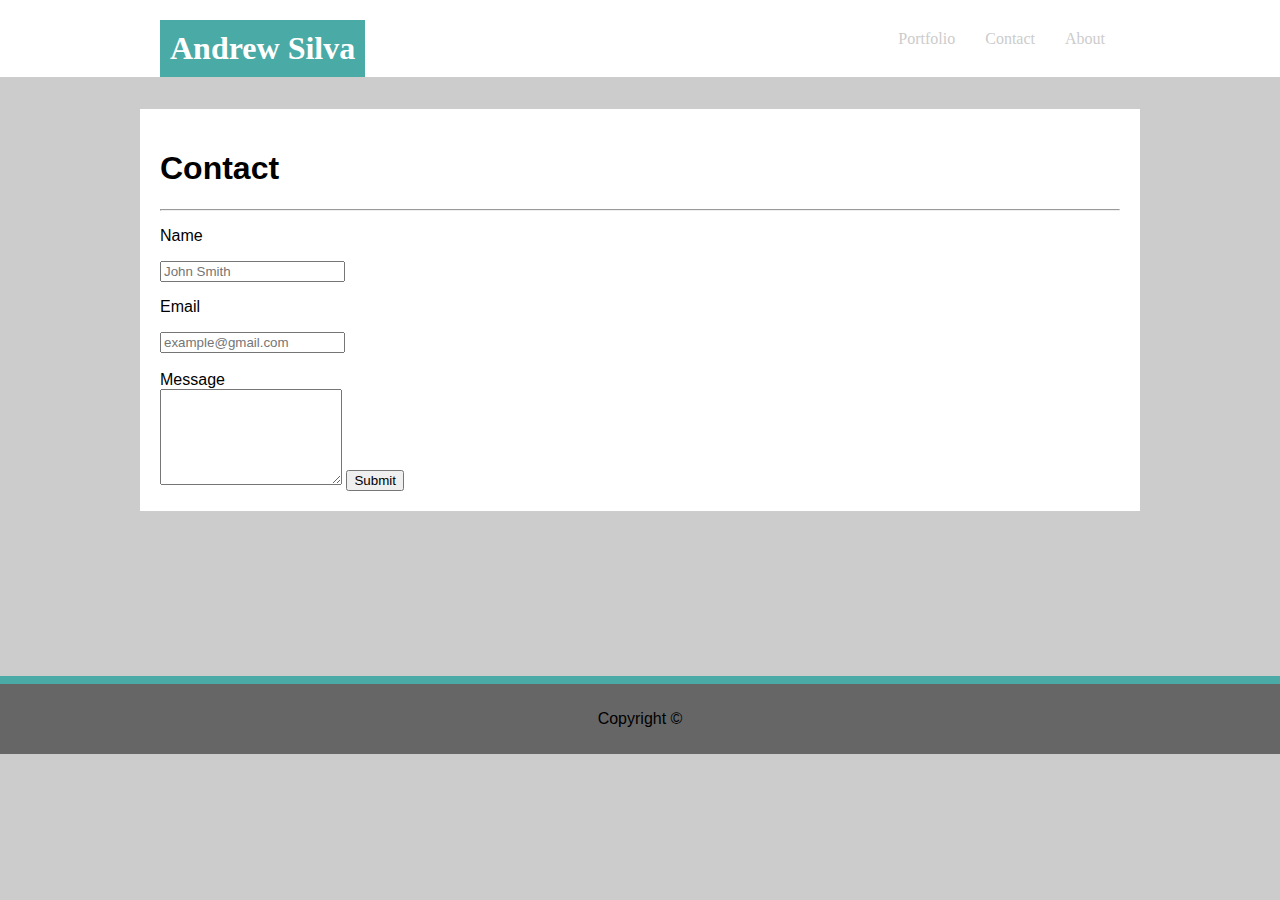
==== contact.html @ 26a2f9fd "hw update" ====
<!DOCTYPE html>
<html lang="en-us">
    <head>
    <meta charset="utf-8">
        <title>About</title>
        <link rel="stylesheet" type="text/css" href="assets/css/style.css">
    </head>
    <body>
        <header>
            <div class="container">
                <div id="logo">
                    <h1>Andrew Silva</h1>
                </div>
                <nav>
                    <ul>
                        <li><a href="index.html">About</a></li>
                        <li><a href="contact.html">Contact</a></li>
                        <li><a href="portfolio.html">Portfolio</a></li>
                    </ul>
                </nav>
            </div>
         </header>

        <section id="contact">
            <div class="container">
                 <h1>Contact</h1>
                 <hr>

                 <p>Name</p>
                 <form>
                     <input type="name" placeholder="John Smith"/>
                 
                <p>Email</p>
                 
                     <input type="email" placeholder="example@gmail.com"/>
                 
                 <br>
                 <br>
                     <label for="Message">Message</label><br>
                        <textarea id="Message" rows="6" columns="65">

                        </textarea>
                     
                     <button type="submit" class="button_1">Submit</button>
                 </form>
            </div>

        </section>

        <footer>
                <p>Copyright &copy</p>
        </footer>

    </body>
</html>
---- assets/css/style.css ----
body {
    font-family: Arial, Helvetica, sans-serif;
    padding: 0;
    margin: 0;
    background-color: #cccccc;
}

/* Global */
.container {
    width: 960px;
    margin: auto;
    overflow: hidden;
}

/* Header */
header {
    background: #ffffff;
    border-bottom: #cccccc 2px solid;
    font-family: Georgia, 'Times New Roman', Times, serif; 
}

header a{
    color: #cccccc;
    text-decoration: none;
}

header ul{
    margin: 0;
    padding: 0;
}

header li{
    float: right;
    display: inline;
    padding: 0 15px;
}

header #logo{
    float: left;
    position: relative;
    top: 10px;
}

header #logo h1{
    margin-top: 10px;
    margin-bottom: 10px;
    color: #ffffff;
    background: #4aaaa5;
    padding: 10px;
}

header nav{
    float: right;
    margin-top: 30px;
    margin-bottom: 20px;
}

footer{
    background: #666666;
    border-top: 8px solid #4aaaa5;
    text-align: center;
    padding:10px;
}

#main-content{
    background-color: #ffffff;
    margin: 30px 140px;
    padding: 20px;
}

img {
    float: left;
    margin-top: 10px;
}

#contact {
    background-color: #ffffff;
    margin: 30px 140px 165px;
    padding: 20px;
}

.box img{
    width: 30%;
    padding: 10px;
}
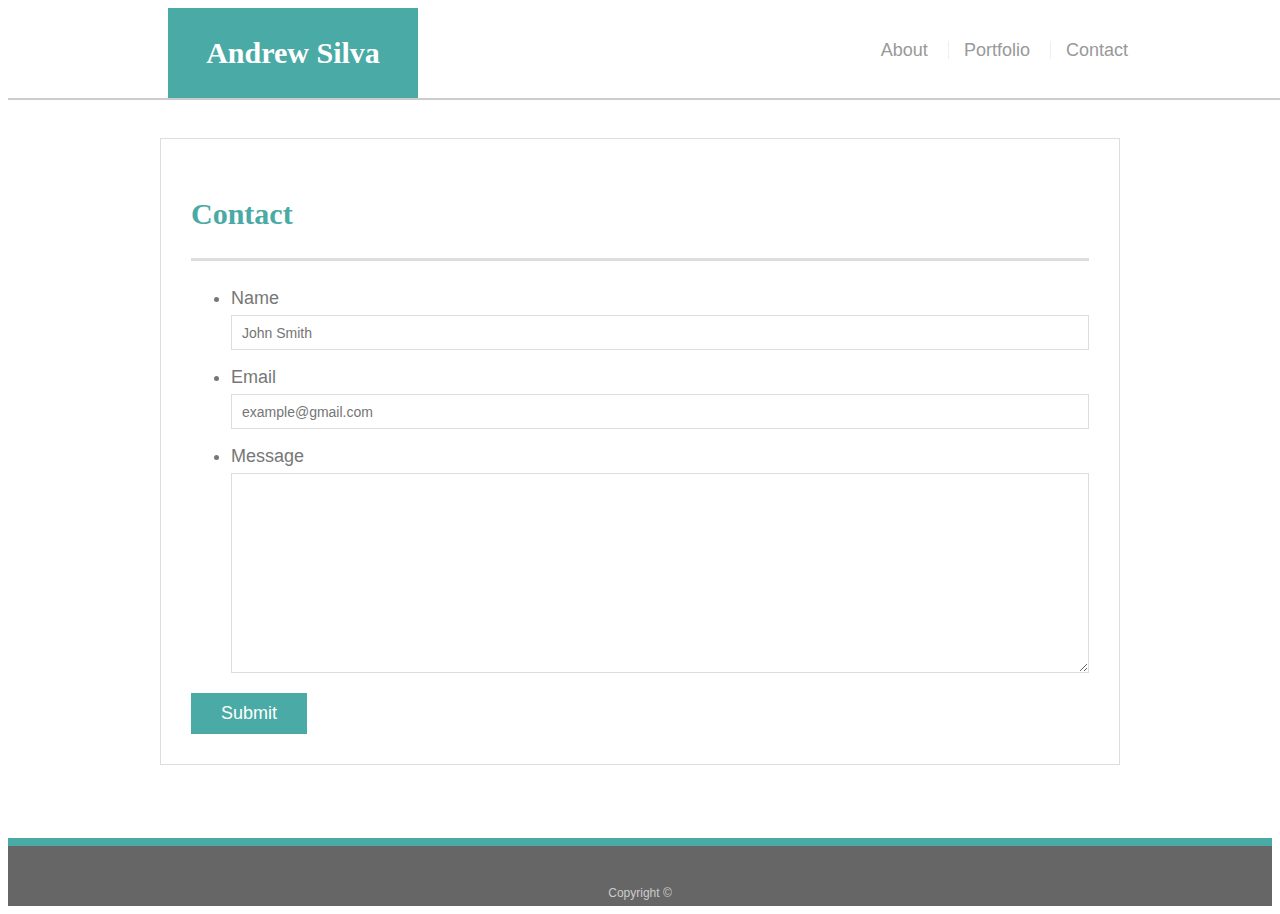
==== commit a109296d: "updating hw" ====
--- a/contact.html
+++ b/contact.html
@@ -1,55 +1,56 @@
-<!DOCTYPE html>
+<!doctype html>
 <html lang="en-us">
-    <head>
-    <meta charset="utf-8">
-        <title>About</title>
-        <link rel="stylesheet" type="text/css" href="assets/css/style.css">
-    </head>
-    <body>
-        <header>
-            <div class="container">
-                <div id="logo">
-                    <h1>Andrew Silva</h1>
-                </div>
-                <nav>
-                    <ul>
-                        <li><a href="index.html">About</a></li>
-                        <li><a href="contact.html">Contact</a></li>
-                        <li><a href="portfolio.html">Portfolio</a></li>
-                    </ul>
-                </nav>
-            </div>
-         </header>
 
-        <section id="contact">
-            <div class="container">
-                 <h1>Contact</h1>
-                 <hr>
+<head>
+  <meta charset="UTF-8">
+  <title>Contact | Andrew Silva</title>
+  <link rel="stylesheet" type="text/css" href="assets/css/style.css">
+</head>
 
-                 <p>Name</p>
-                 <form>
-                     <input type="name" placeholder="John Smith"/>
-                 
-                <p>Email</p>
-                 
-                     <input type="email" placeholder="example@gmail.com"/>
-                 
-                 <br>
-                 <br>
-                     <label for="Message">Message</label><br>
-                        <textarea id="Message" rows="6" columns="65">
+<body>
 
-                        </textarea>
-                     
-                     <button type="submit" class="button_1">Submit</button>
-                 </form>
-            </div>
+  <header id="masthead">
+    <div class="container">
+      <a href="index.html" id="logo">Andrew Silva</a>
+      <nav>
+        <a href="index.html">About</a>
+        <a href="portfolio.html">Portfolio</a>
+        <a href="contact.html">Contact</a>
+      </nav>
+    </div>
+  </header>
 
-        </section>
+  <div id="main-container" class="container">
+    <section class="main-section">
+      <h1>Contact</h1>
 
-        <footer>
-                <p>Copyright &copy</p>
-        </footer>
+      <form id="contact-form">
+        <ul>
+          <li>
+            <label for="name">Name</label>
+            <input type="text" id="name" name="name" placeholder="John Smith" required="required">
+          </li>
+          <li>
+            <label for="email">Email</label>
+            <input type="email" id="email" name="email" placeholder="example@gmail.com" required="required">
+          </li>
+          <li>
+            <label for="message">Message</label>
+            <textarea id="message" name="message" required="required"></textarea>
+          </li>
+        </ul>
+        <input type="submit">
+      </form>
 
-    </body>
+    </section>
+
+  </div>
+
+  <footer>
+    <div class="container">
+      Copyright &copy; 
+    </div>
+  </footer>
+</body>
+
 </html>--- a/assets/css/style.css
+++ b/assets/css/style.css
@@ -1,85 +1,217 @@
 body {
-    font-family: Arial, Helvetica, sans-serif;
-    padding: 0;
-    margin: 0;
-    background-color: #cccccc;
-}
-
-/* Global */
-.container {
-    width: 960px;
-    margin: auto;
-    overflow: hidden;
-}
-
-/* Header */
-header {
+    font-family: Arial, "Helvetica Neue", Helvetica, sans-serif;
+    font-size: 18px;
+    line-height: 34px;
+    color: #777777;
+    background: url("../images/concrete_seamless.png");
+  }
+  
+  * {
+    box-sizing: border-box;
+  }
+  
+  /* general */
+  
+  .container {
+    width: 100%;
+    max-width: 960px;
+    margin: 0 auto;
+    clear: both;
+  }
+  
+  h1,
+  h2,
+  h3,
+  p {
+    margin-bottom: 20px;
+  }
+  
+  p:last-child {
+    margin-bottom: 0;
+  }
+  
+  h1,
+  h2,
+  h3 {
+    font-family: Georgia, Times, "Times New Roman", serif;
+    font-weight: 700;
+    color: #4aaaa5;
+  }
+  
+  h1 {
+    padding-bottom: 20px;
+    font-size: 30px;
+    line-height: 49px;
+    border-bottom: 3px solid #dddddd;
+  }
+  
+  h2,
+  h3 {
+    font-size: 22px;
+  }
+  
+  /* header */
+  
+  #masthead {
+    position: fixed;
+    z-index: 99;
+    width: 100%;
+    margin: 0 0 30px;
+    overflow: auto;
+    color: #ffffff;
     background: #ffffff;
-    border-bottom: #cccccc 2px solid;
-    font-family: Georgia, 'Times New Roman', Times, serif; 
-}
-
-header a{
+    border-bottom: 2px solid #cccccc;
+  }
+  
+  #logo {
+    float: left;
+    width: 250px;
+    height: 90px;
+    font-family: Georgia, Times, "Times New Roman", serif;
+    font-size: 30px;
+    font-weight: 700;
+    line-height: 90px;
+    color: #ffffff;
+    text-align: center;
+    text-decoration: none;
+    background: #4aaaa5;
+  }
+  
+  nav {
+    float: right;
+    margin-top: 25px;
+  }
+  
+  nav a {
+    display: inline-block;
+    padding-left: 15px;
+    margin-left: 15px;
+    line-height: 18px;
+    color: #999;
+    text-decoration: none;
+    border-left: 1px solid #efefef;
+  }
+  
+  nav a:first-child {
+    border-left: 0 none;
+  }
+  
+  /* footer */
+  
+  footer {
+    padding: 30px 0;
+    clear: both;
+    font-size: 12px;
+    color: #ffffff;
     color: #cccccc;
-    text-decoration: none;
-}
-
-header ul{
-    margin: 0;
-    padding: 0;
-}
-
-header li{
-    float: right;
-    display: inline;
-    padding: 0 15px;
-}
-
-header #logo{
-    float: left;
-    position: relative;
-    top: 10px;
-}
-
-header #logo h1{
-    margin-top: 10px;
-    margin-bottom: 10px;
-    color: #ffffff;
-    background: #4aaaa5;
-    padding: 10px;
-}
-
-header nav{
-    float: right;
-    margin-top: 30px;
-    margin-bottom: 20px;
-}
-
-footer{
+    text-align: center;
     background: #666666;
     border-top: 8px solid #4aaaa5;
+    height: 50px;
+  }
+  
+  h3, h2 {
+    padding-bottom: 20px;
+    margin-bottom: 15px;
+    line-height: 22px;
+    border-bottom: 2px solid #eeeeee;
+  }
+  
+  /* main */
+  
+  #main-container {
+    padding-top: 130px;
+    min-height: calc(100vh - 70px);
+  }
+  
+  .main-section {
+    float: left;
+    width: 100%;
+    max-width: 960px;
+    padding: 30px;
+    margin: 0 0 40px;
+    background: #ffffff;
+    border: 1px solid #dddddd;
+  }
+  
+  /* portfolio page */
+  
+  .work {
+    position: relative;
+    float: left;
+    width: 274px;
+    margin: 20px 0 25px;
+    overflow: auto;
+  }
+  
+  .work:nth-child(even) {
+    margin-right: 40px;
+  }
+  
+  .work img {
+    width: 100%;
+    border: 0 none;
+    opacity: 0.8;
+  }
+  
+  .work h3 {
+    position: absolute;
+    bottom: 20px;
+    width: 100%;
+    padding: 15px;
+    margin-bottom: 0;
+    font-weight: 300;
+    line-height: 30px;
+    color: #ffffff;
     text-align: center;
-    padding:10px;
-}
-
-#main-content{
-    background-color: #ffffff;
-    margin: 30px 140px;
-    padding: 20px;
-}
-
-img {
-    float: left;
+    background: #4aaaa5;
+    border-bottom: 0;
+  }
+  
+  .auth-image {
+    float: left;
+    width: 200px;
+    height: auto;
     margin-top: 10px;
-}
-
-#contact {
-    background-color: #ffffff;
-    margin: 30px 140px 165px;
-    padding: 20px;
-}
-
-.box img{
-    width: 30%;
-    padding: 10px;
-}
+    margin-right: 25px;
+  }
+  
+  /* contact page */
+  
+  #contact-form ul {
+    margin-bottom: 20px;
+  }
+  
+  #contact-form li {
+    margin-bottom: 10px;
+  }
+  
+  label,
+  input[type=text],
+  input[type=email],
+  textarea {
+    display: block;
+    width: 100%;
+  }
+  
+  input[type=text],
+  input[type=email],
+  textarea {
+    height: 35px;
+    padding: 0 10px;
+    font-size: 14px;
+    border: 1px solid #dddddd;
+  }
+  
+  textarea {
+    height: 200px;
+  }
+  
+  input[type=submit] {
+    padding: 10px 30px;
+    font-size: 18px;
+    color: #ffffff;
+    cursor: pointer;
+    background: #4aaaa5;
+    border: 0 none;
+  }